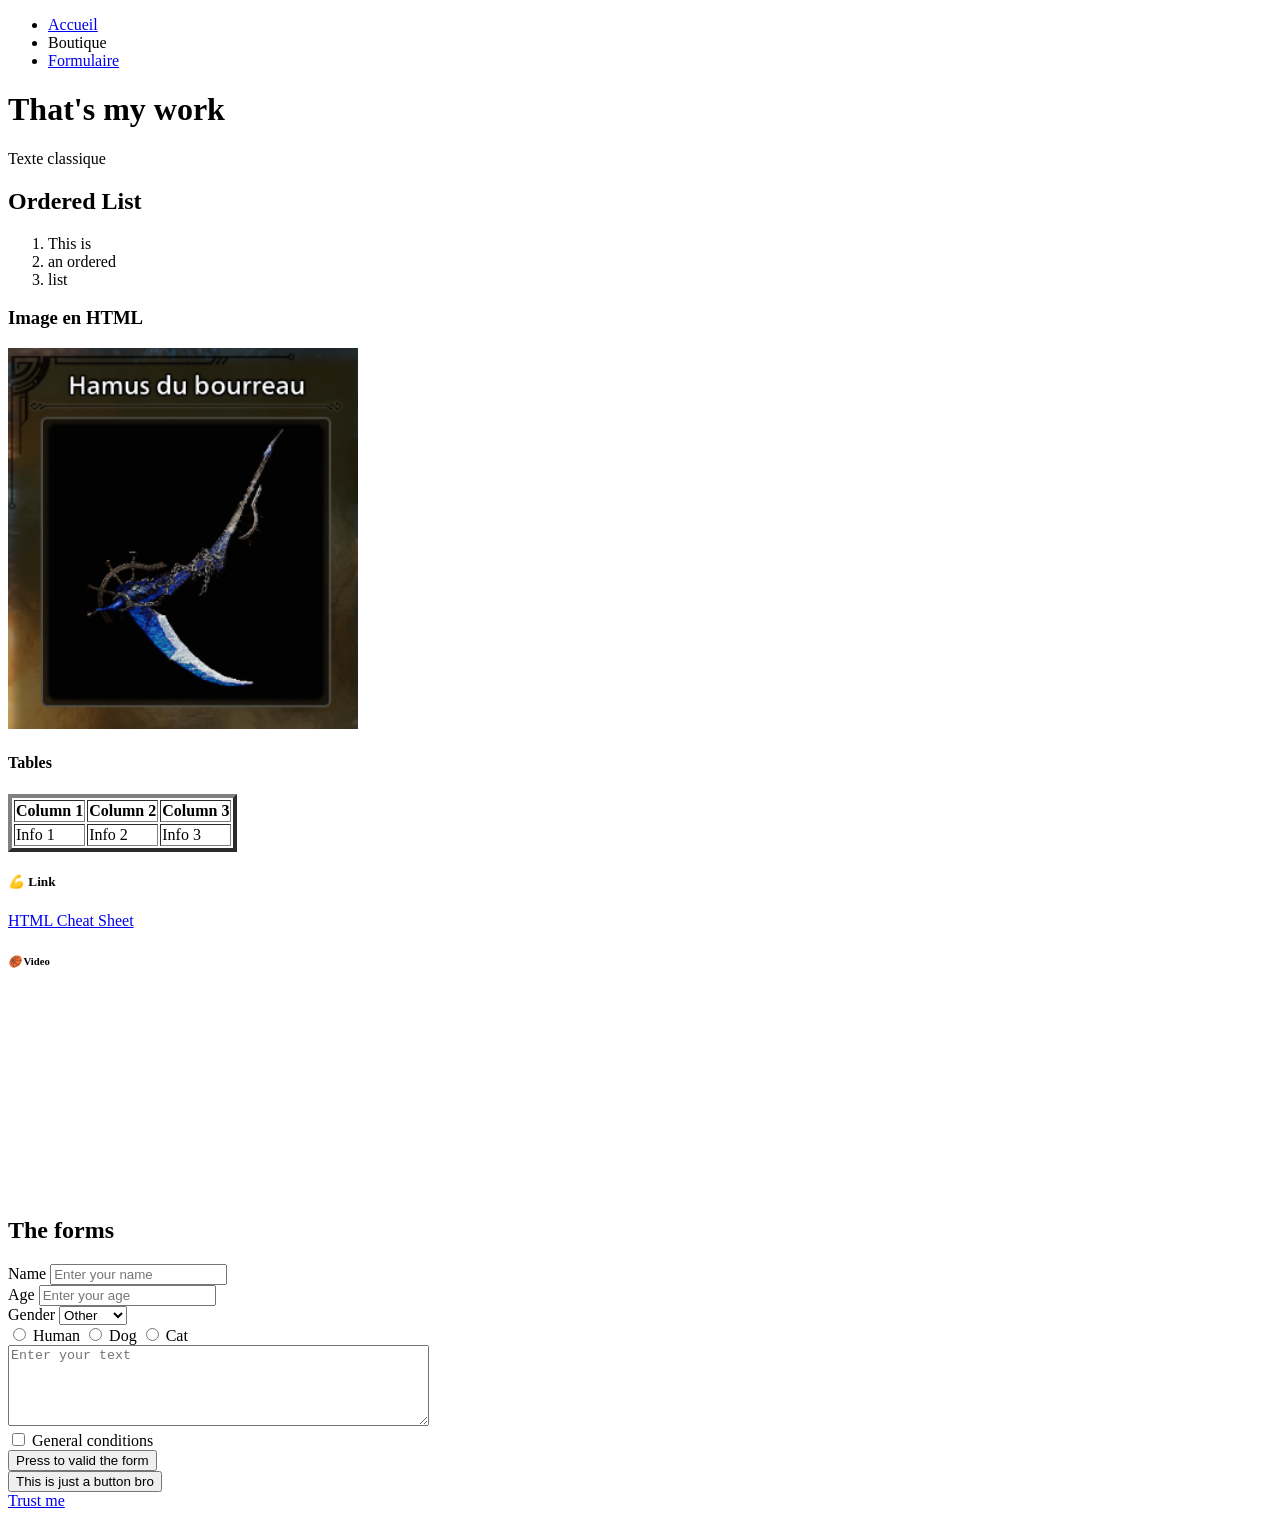
==== index.html @ 9fa59728 "My first html page" ====
<!DOCTYPE html>
<html lang="en">

<head>
    <meta charset="UTF-8">
    <meta name="viewport" content="width=device-width, initial-scale=1.0">
    <title>Learning HTML</title>
    <!-- Logo -->
     <link rel="shortcut icon" href="./png/html_logo.png">
</head>

<body>
    <nav>
        <!-- UL = Unordered List -->
         <ul>
            <li><a href="/">Accueil</a></li>
            <li>Boutique</li>
            <!-- #forms = id of a section or another div -->
            <li><a href="#forms">Formulaire</a></li>
         </ul>
    </nav>

    <header>
        <!-- Un seul H1 par page -->
         <h1>That's my work</h1>
         <p>Texte classique</p>
    </header>

    <main>
        <section>
            <h2>Ordered List</h2>
            <ol>
                <li>This is</li>
                <li>an ordered</li>
                <li>list</li>
            </ol>
        </section>

        <section>
            <h3>Image en HTML</h3>
            <img src="./png/LongSword.png" alt="LongSword_MHW">

            <div>
                <h4>Tables</h4>
                <table border="4">
                    <thead>
                        <!-- "Table Row" = tr -->
                        <tr>
                            <!-- "Table Head Columns" = th -->
                            <th>Column 1</th>
                            <th>Column 2</th>
                            <th>Column 3</th>
                        </tr>
                    </thead>

                    <tbody>
                        <tr>
                            <!-- "Table Columns" = td -->
                            <td>Info 1</td>
                            <td>Info 2</td>
                            <td>Info 3</td>
                        </tr>
                    </tbody>
                </table>
            </div>

            <div>
                <h5> <i>&#128170;</i> Link</h5>
                <!-- target="_blank" open the link in a new tab -->
                <a href="https://htmlcheatsheet.com" target="_blank">HTML Cheat Sheet</a>
            </div>

            <div>
                <h6> <i>&#127936;</i> Video</h6>
                <a href="https://pixabay.com/fr/videos/basketball-cerceau-rapporter-urbain-208442/" target="_blank">
                    <video src="./mp4/Bucket.mp4" height="200" autoplay muted loop></video>
                </a>
            </div>
        </section>

        <section id="forms">
            <h2>The forms</h2>
            <form>
                <!-- label = nom de l'input -->
                <!-- for = to relate the label with the input with an id -->
                <label for="name">Name</label>
                <input type="text" id="name" placeholder="Enter your name">
                <br>
                <label for="age">Age</label>
                <input type="number" id="age" placeholder="Enter your age">
                <br>
                <label for="gender">Gender</label>
                <select id="gender">
                    <option value="Man">Man</option>
                    <option value="Woman">Woman</option>
                    <!-- selected="selected" = initial value -->
                    <option selected="selected" value="Other">Other</option>
                </select>

                <div>
                    <!-- name="type" = relate all inputs -->
                    <input type="radio" name="type" id="human">
                    <label for="human">Human</label>

                    <input type="radio" name="type" id="dog">
                    <label for="dog">Dog</label>

                    <input type="radio" name="type" id="cat">
                    <label for="cat">Cat</label>
                </div>

                <!-- cols = width | rows = height -->
                <textarea id="text" placeholder="Enter your text" cols="50" rows="5"></textarea>
                <br>
                <input type="checkbox" id="cgv">
                <label for="cgv">General conditions</label>
                <br>
                <input type="submit" value="Press to valid the form">
            </form>
            <button>This is just a button bro</button>
        </section>
    </main>

    <footer>
        <!-- download="ThisIsATest = name of the download -->
        <a href="./dowload/test.txt" download="ThisIsATest">Trust me</a>
    </footer>
</body>
</html>
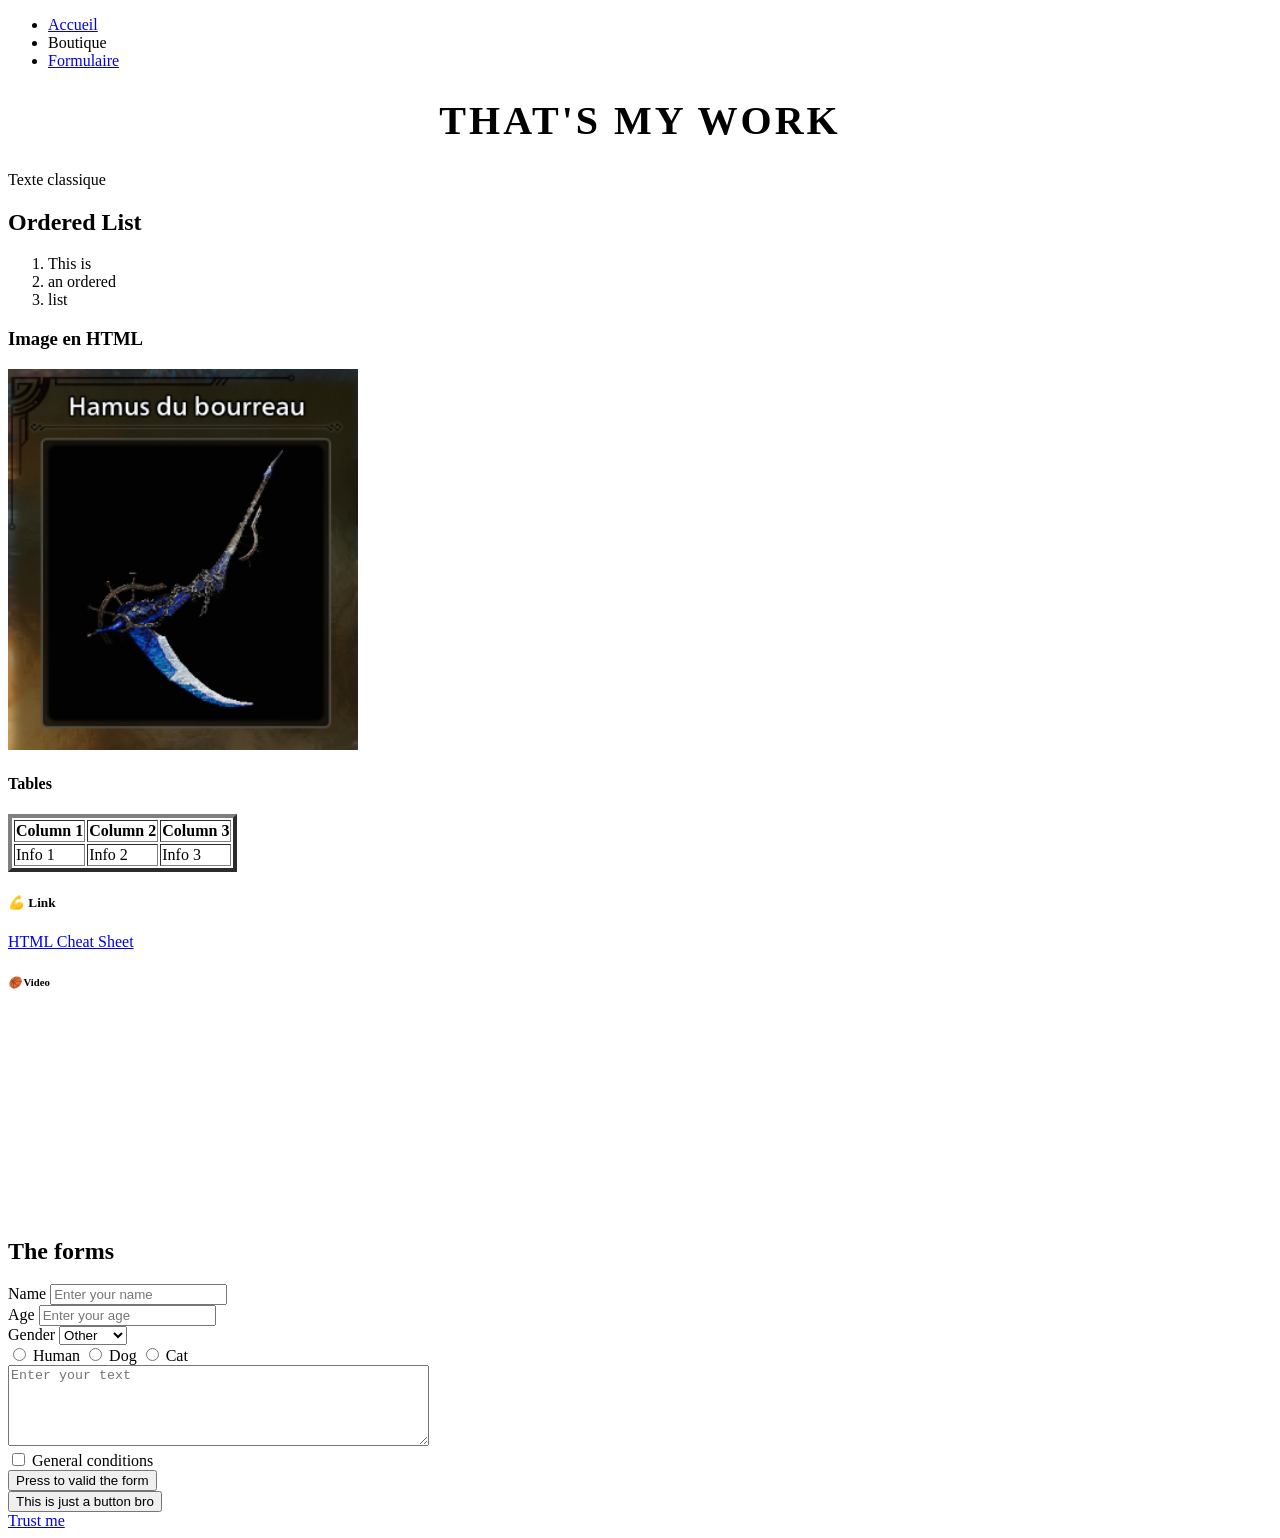
==== commit 5defbf7e: "Realtion between index and css" ====
--- a/index.html
+++ b/index.html
@@ -6,7 +6,8 @@
     <meta name="viewport" content="width=device-width, initial-scale=1.0">
     <title>Learning HTML</title>
     <!-- Logo -->
-     <link rel="shortcut icon" href="./png/html_logo.png">
+    <link rel="shortcut icon" href="./png/html_logo.png">
+    <link rel="stylesheet" href="./css/style.css">
 </head>
 
 <body>
--- a/css/style.css
+++ b/css/style.css
@@ -0,0 +1,6 @@
+h1 {
+    text-transform: uppercase;
+    letter-spacing: 3px;
+    text-align: center;
+    font-size: 2.5rem;
+}
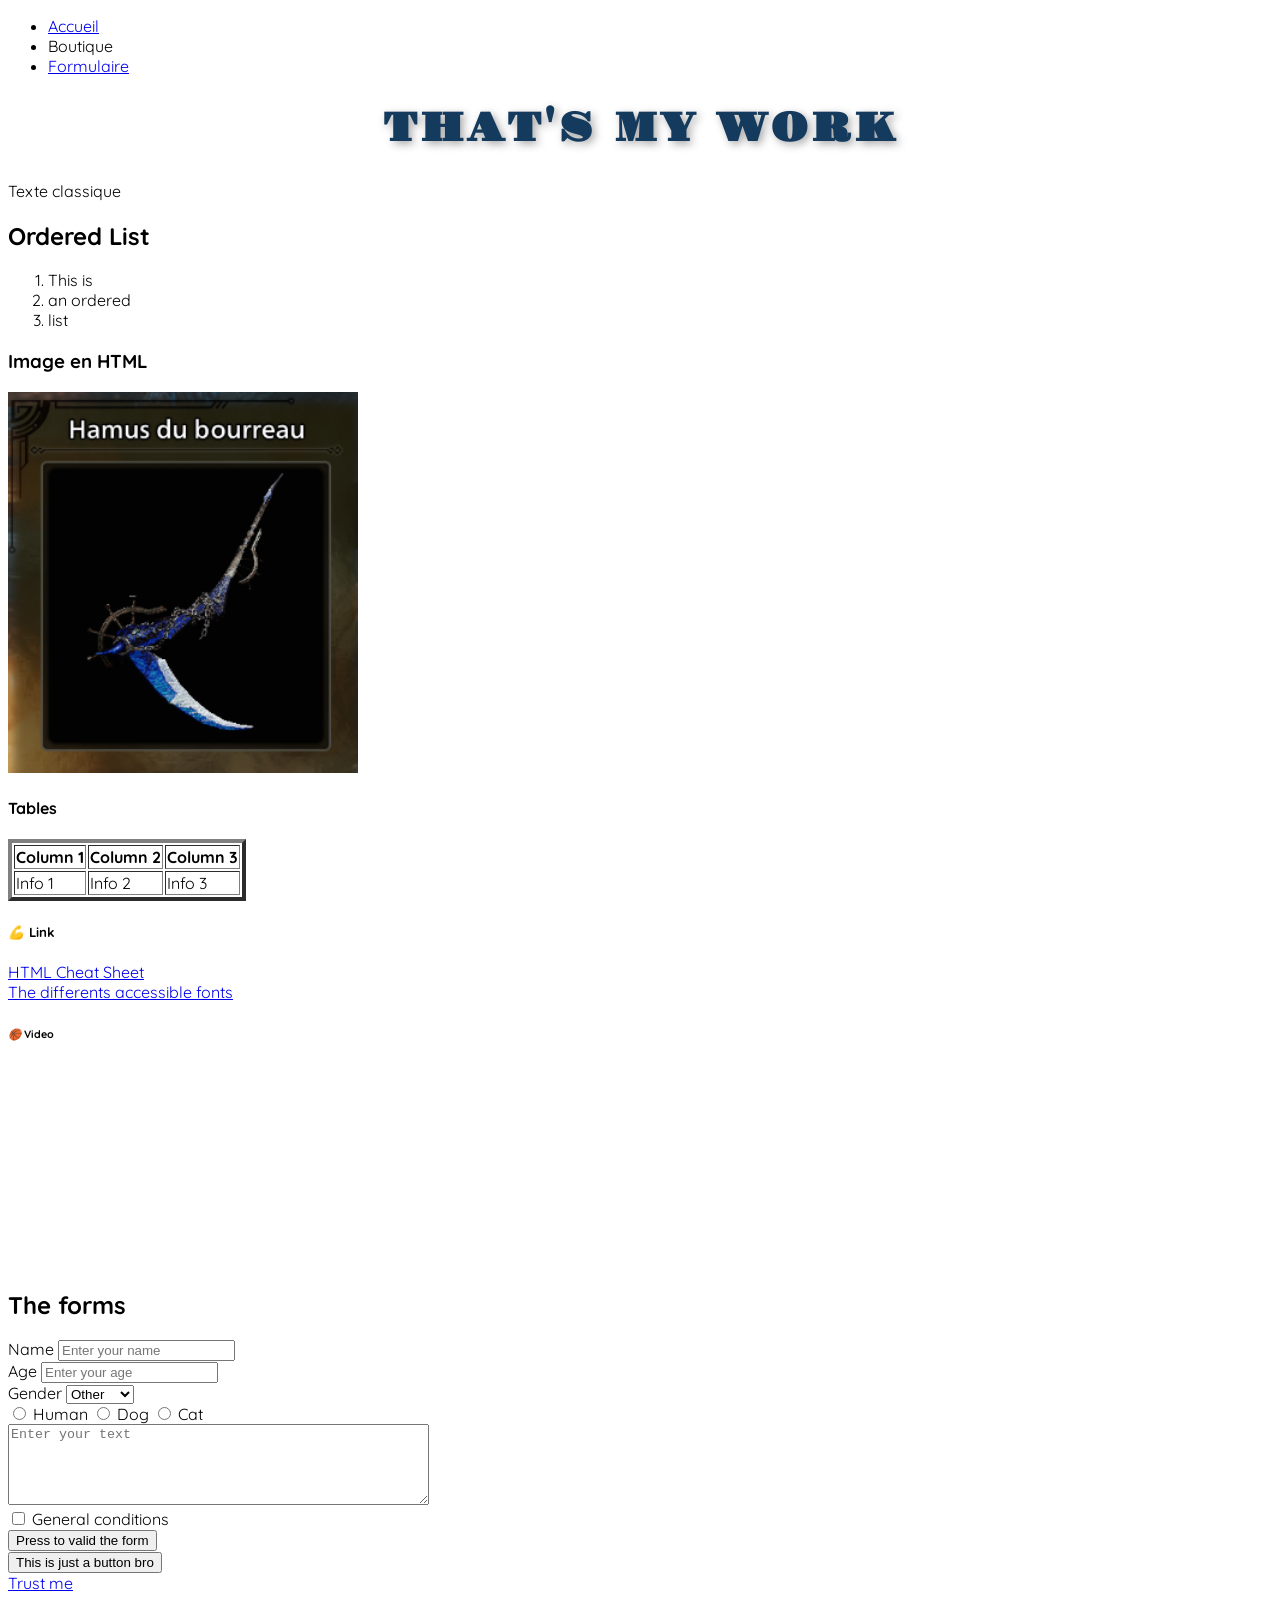
==== commit 1e8764f4: "font" ====
--- a/index.html
+++ b/index.html
@@ -69,6 +69,8 @@
                 <h5> <i>&#128170;</i> Link</h5>
                 <!-- target="_blank" open the link in a new tab -->
                 <a href="https://htmlcheatsheet.com" target="_blank">HTML Cheat Sheet</a>
+                <br>
+                <a href="https://fonts.google.com" target="_blank">The differents accessible fonts</a>
             </div>
 
             <div>
--- a/css/style.css
+++ b/css/style.css
@@ -1,6 +1,22 @@
+/* Font : Gravitas One --> directly from a site */
+@import url('https://fonts.googleapis.com/css2?family=Gravitas+One&display=swap');
+
+/* To not depend of a site, directly download the font and give it any name */
+@font-face {
+    font-family: "Quicksand";
+    src: url(./font/Quicksand-VariableFont_wght.ttf);
+}
+
+body {
+    font-family: "Quicksand", sans-serif;
+}
+
 h1 {
     text-transform: uppercase;
     letter-spacing: 3px;
     text-align: center;
     font-size: 2.5rem;
+    text-shadow: 3px 3px 8px #00000057;
+    color: rgb(20, 59, 94);
+    font-family: "Gravitas One", sans-serif;
 }
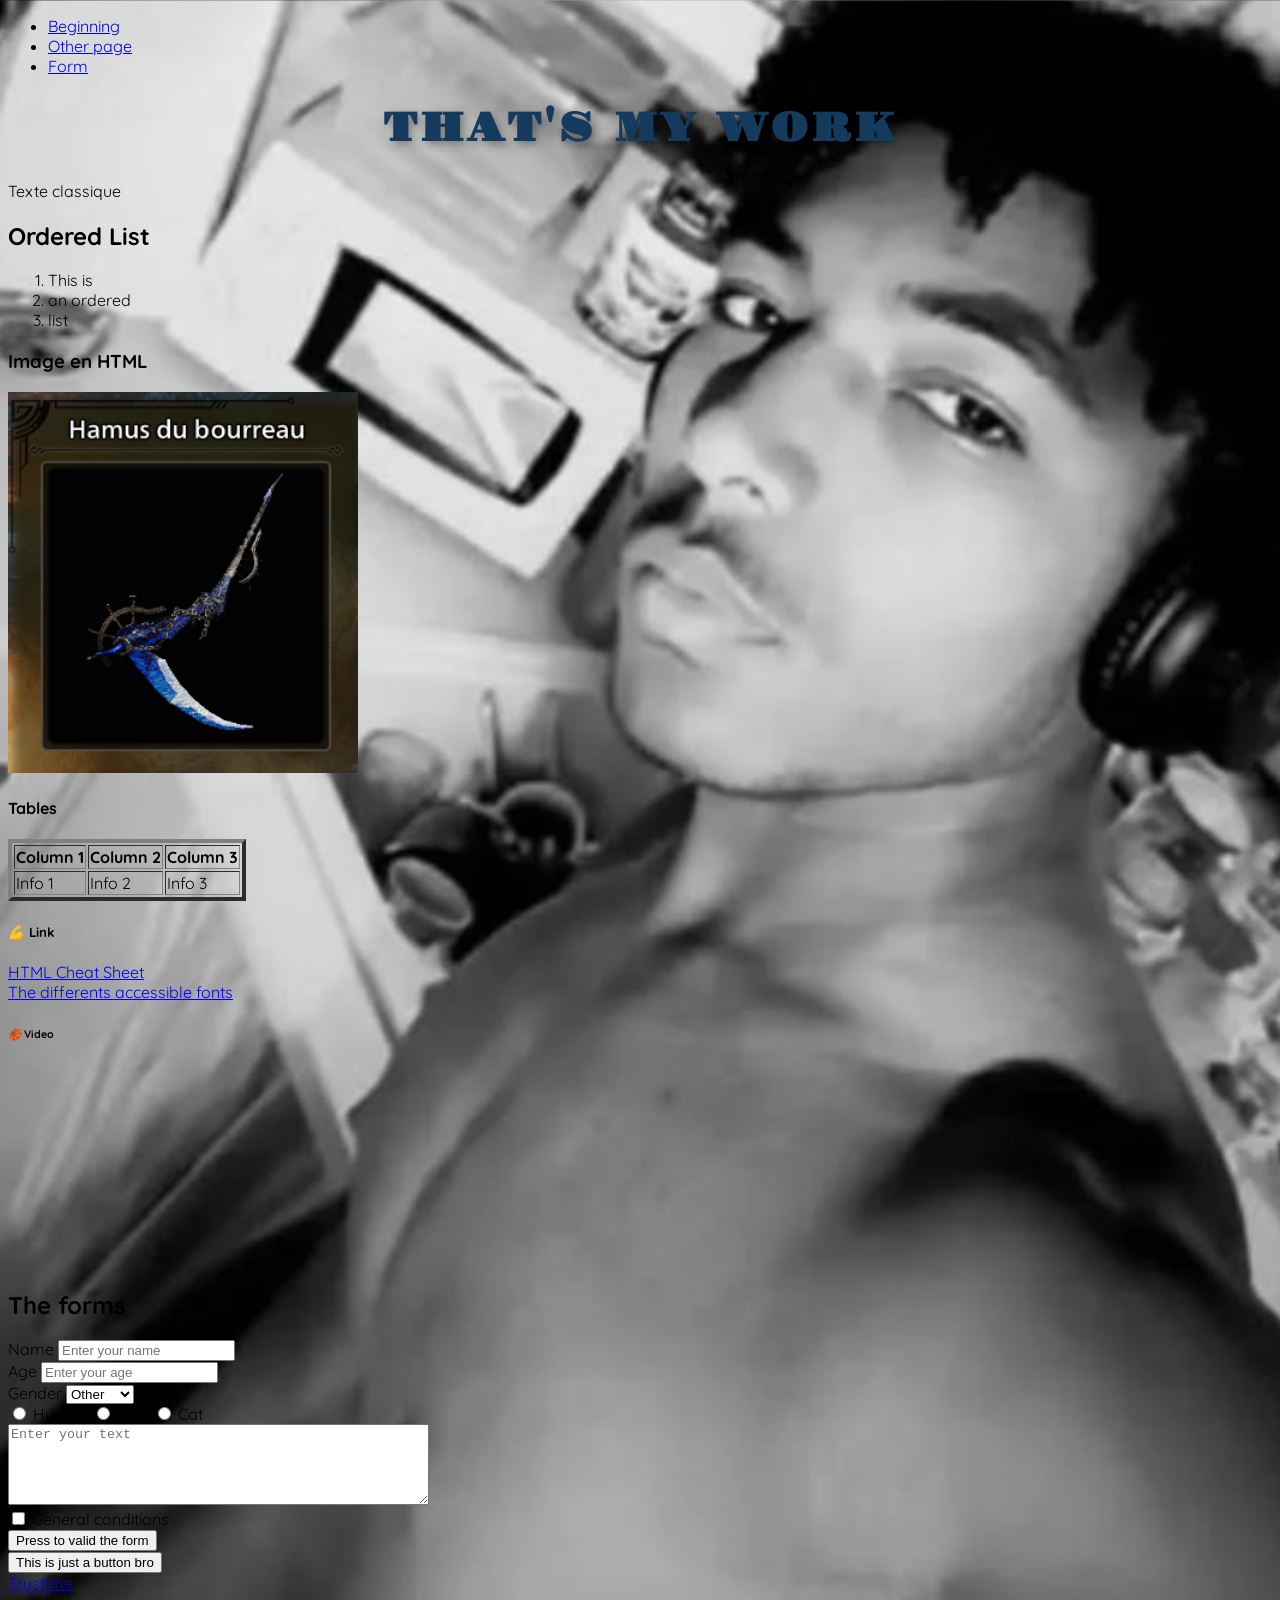
==== commit 67d46024: "Second page using flex et grid" ====
--- a/index.html
+++ b/index.html
@@ -14,10 +14,10 @@
     <nav>
         <!-- UL = Unordered List -->
          <ul>
-            <li><a href="/">Accueil</a></li>
-            <li>Boutique</li>
+            <li><a href="/">Beginning</a></li>
+            <li><a href="/index2.html">Other page</a></li>
             <!-- #forms = id of a section or another div -->
-            <li><a href="#forms">Formulaire</a></li>
+            <li><a href="#forms">Form</a></li>
          </ul>
     </nav>
 
--- a/css/style.css
+++ b/css/style.css
@@ -9,6 +9,10 @@
 
 body {
     font-family: "Quicksand", sans-serif;
+    background: url(../png/ME.png) center/cover;
+    /* vh = cover perfectly the user screen */
+    min-height: 100vh;
+    
 }
 
 h1 {
